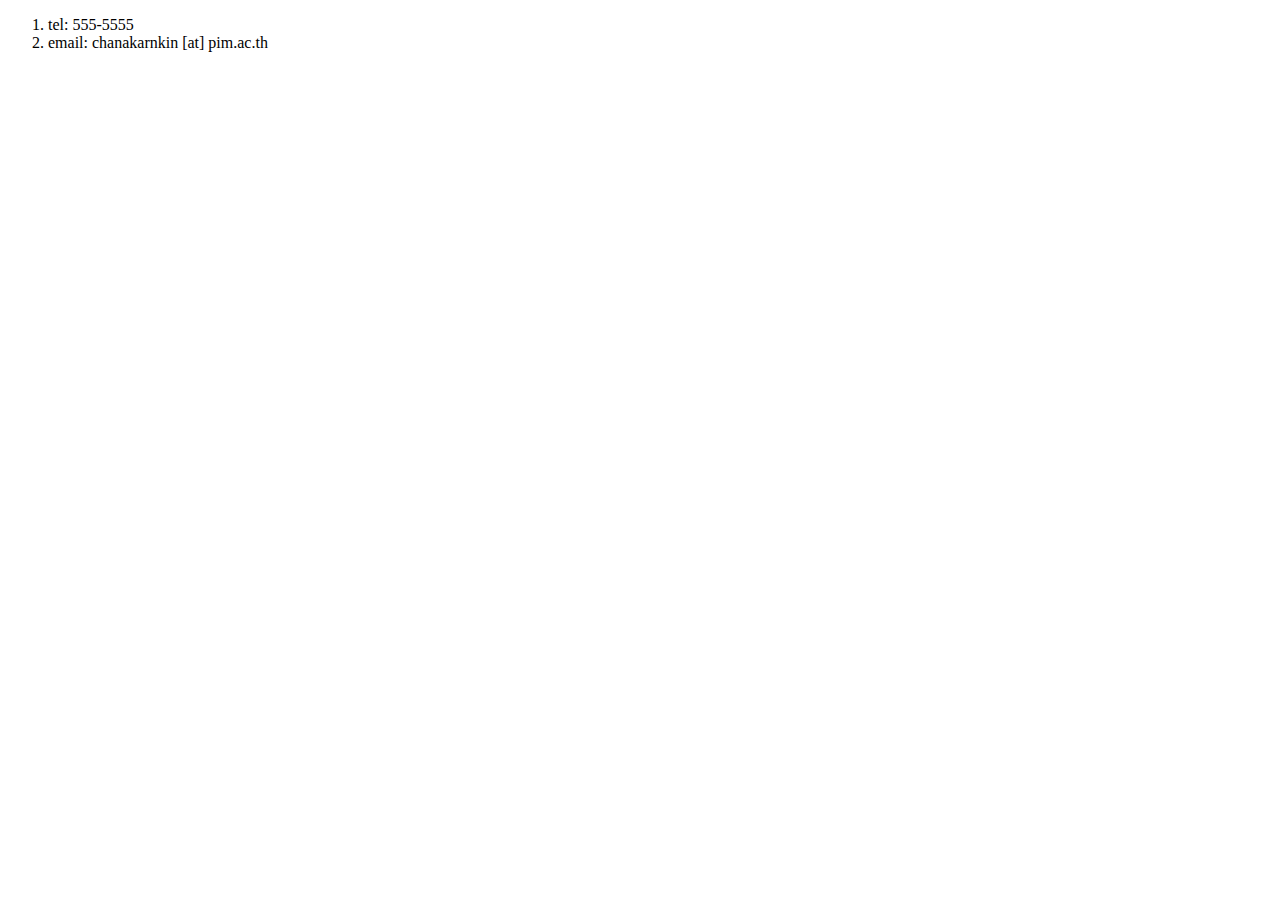
==== contact.html @ f75f969e "สร้าง personal page แรกของการเรียนรู้" ====
<!DOCTYPE html>
<html lang="en">
<head>
    <meta charset="UTF-8">
    <meta name="viewport" content="width=<device-width>, initial-scale=1.0">
    <title>Document</title>
</head>
<body>
    <ol>
        <li>tel: 555-5555</li>
        <li>email: chanakarnkin [at] pim.ac.th</li>
    </ol>
</body>
</html>
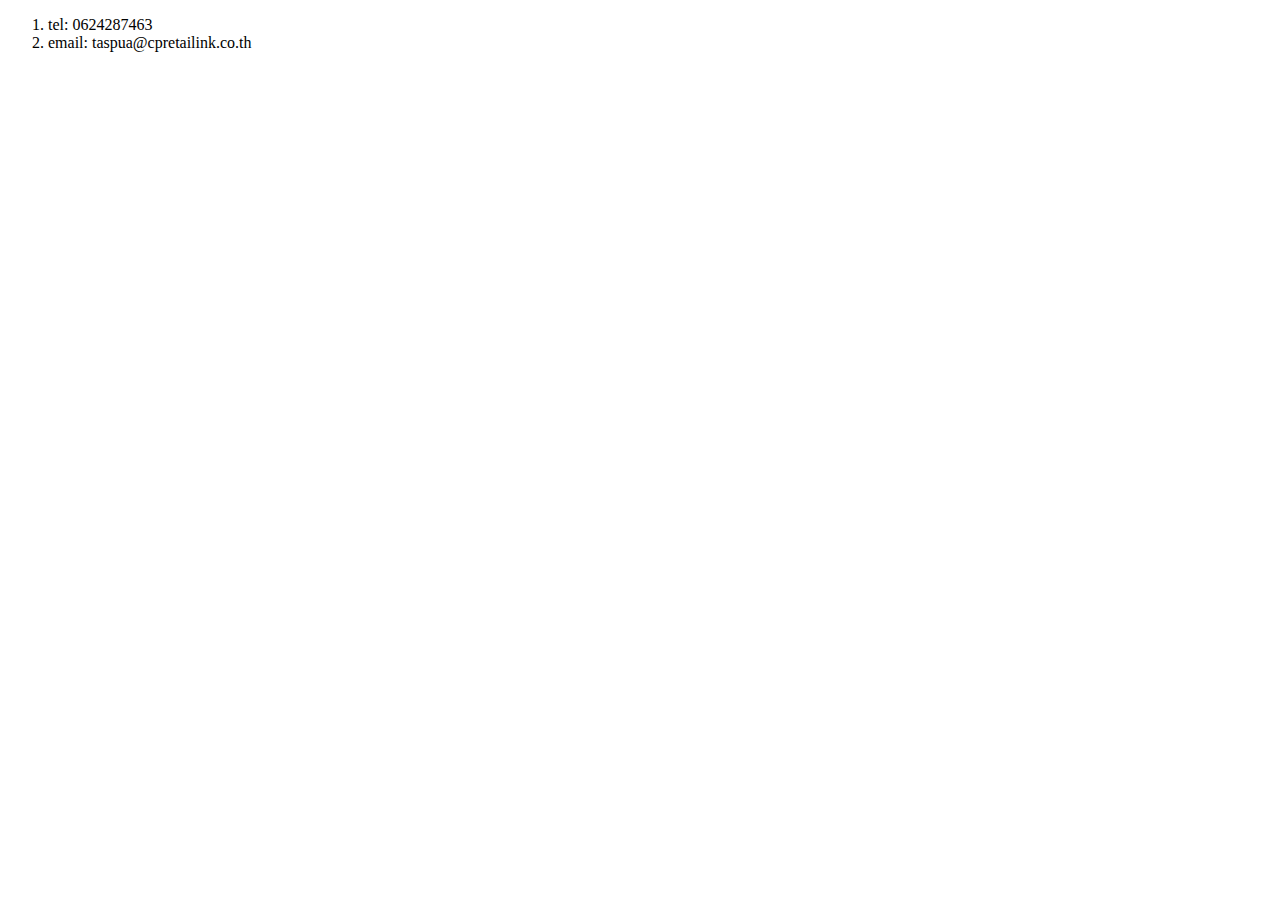
==== commit f426cbed: "Add files via upload" ====
--- a/contact.html
+++ b/contact.html
@@ -7,8 +7,8 @@
 </head>
 <body>
     <ol>
-        <li>tel: 555-5555</li>
-        <li>email: chanakarnkin [at] pim.ac.th</li>
+        <li>tel: 0624287463</li>
+        <li>email: taspua@cpretailink.co.th</li>
     </ol>
 </body>
 </html>